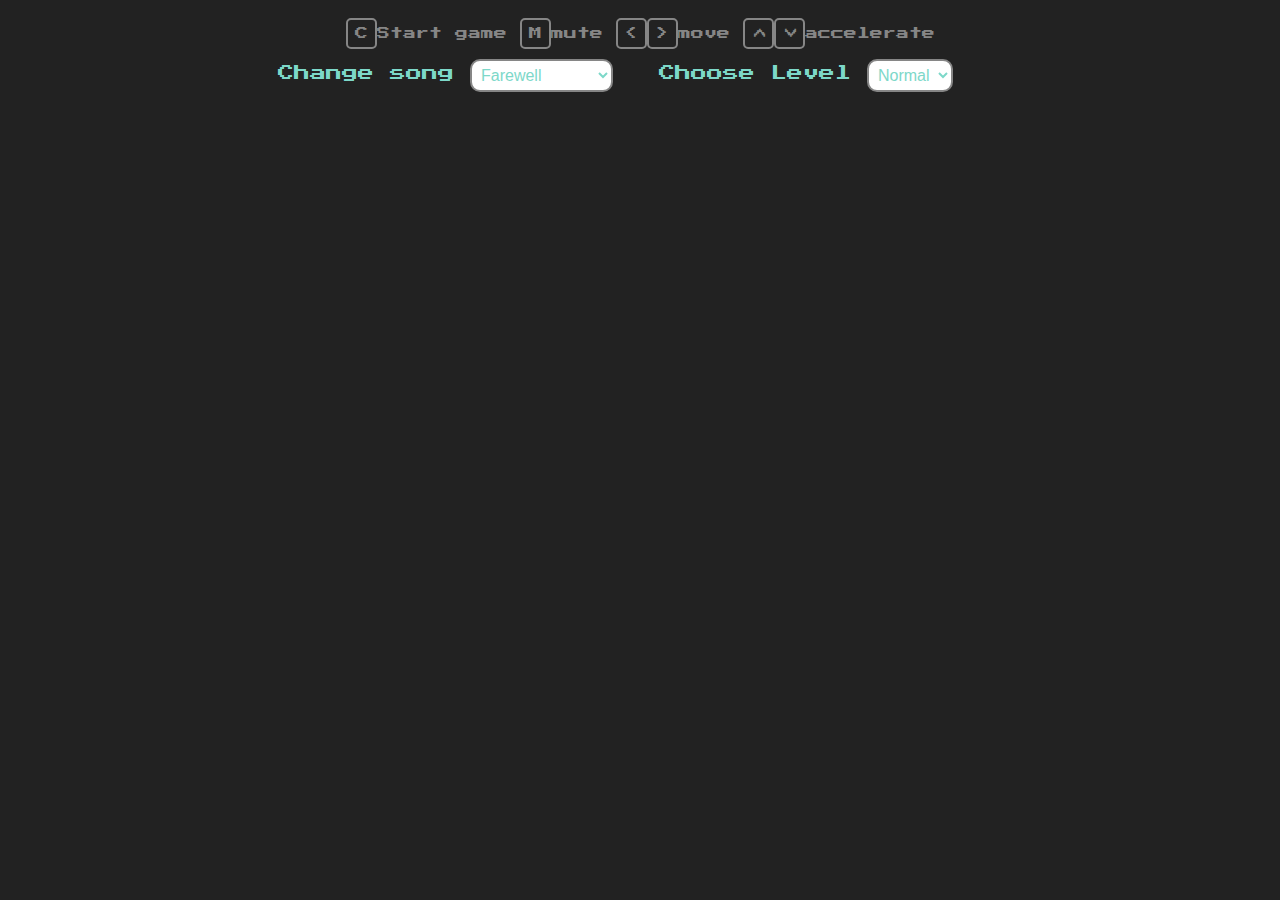
==== citylevel.html @ d9835d24 "levels" ====
<!DOCTYPE html>
<html lang="en">

<head>
    <meta charset="UTF-8">
    <meta name="viewport" content="width=device-width, initial-scale=1.0">
    <title>City</title>
    <link rel="icon" href="images/1icon.png" />
    <link rel="stylesheet" href="https://fonts.googleapis.com/css?family=Press+Start+2P" />
    <link rel="stylesheet" href="css/style.css">

</head>

<script>window.console = window.console ||
        function (t) { }</script>

<script>
    if (document.location.search.match(/type=embed/gi)) {
        window.parent.postMessage("resize", "*");

    }
</script>

<body translate="no">
    <div id="game">
        <div id="road">
            <div id="cloud"></div>
            <div id="hero"></div>
        </div>

        <div id="hud">
            <span id="time" class="topUI">0</span>
            <span id="score" class="topUI">0</span>
            <span id="lap" class="topUI">0' 00"000</span>
            <span id="tacho">0</span>
        </div>
        <div id="home">
            <h1>NitroDash</h1>
            <p id="text"></p>

            <div id="highscore"></div>
        </div>
    </div>
    <div id="controls">
        <span><span>C</span>Start game</span>
        <span><span>M</span>mute</span>
        <span><span>&lt;</span><span>&gt;</span>move</span>
        <span><span>&lt;</span><span>&gt;</span>accelerate</span>
    </div>
    <div id="div1">
        <div id="div2">
            <label id="labelsong">Change song</label>
            <select id="songMenu">
                <option value="bgmusic/Farewell.mp3">Farewell</option>
                <option value="bgmusic/Summit.mp3">Summit</option>
                <option value="bgmusic/stomping-rock-four-shots-111444.mp3">Stomping Rock</option>
                <option value="bgmusic/trailer-sport-stylish-16073.mp3">Trailer sport</option>
                <!-- Add more songs as needed -->
            </select>

        </div>

        <div id="div3">
            <label id="labelLevel">Choose Level</label>
            <select id="diffMenu">
                <option value="normal">Normal</option>
                <option value="hard">Hard</option>
            </select>
        </div>
    </div>

    <audio autoplay id="myAudio">
        <source id="audioSource" src="bgmusic/Farewell.mp3" type="audio/mp3">
        Your browser does not support the audio element.
    </audio>
    <script src="javascript/1.js"></script>
    <script id="rendered-js">
        const ASSETS = {
            COLOR: {
                TAR: ["#000000", "#000000"],
                RUMBLE: ["#FFFFFF", "#FFFFFF"],
                GRASS: ["#968c94", "#968c94"],
            },
            IMAGE: {
                TREE: {
                    src: "images/blockcitylevel.png",
                    width: 132,
                    height: 192,
                },
                HERO: {
                    src: "images/hero.png",
                    width: 110,
                    height: 56,
                },
                CAR: {
                    src: "images/car03.png",
                    width: 50,
                    height: 40,
                },
                FINISH: {
                    src: "images/finish.png",
                    width: 339,
                    height: 180,
                    offset: -0.5,
                },
                SKY: {
                    src: "images/bgcitylevel.png"
                }
            },
            AUDIO: {
                theme:
                    "Farewell.mp3",
                engine:
                    "https://s3-us-west-2.amazonaws.com/s.cdpn.io/155629/engine.wav",
                honk: "https://s3-us-west-2.amazonaws.com/s.cdpn.io/155629/honk.wav",
                beep: "https://s3-us-west-2.amazonaws.com/s.cdpn.io/155629/beep.wav",
            },

        };
    </script>
    <script src="javascript/racetrack.js"></script>
    <script src="javascript/null.js"></script>
    <script src="javascript/audiochange.js"></script>

</body>

</html>
---- css/style.css ----
body {
    background: #222;
    font-family: "Press Start 2P", monospace;
    font-smooth: never;
    height: 98vh;
}

.topUI {
    position: absolute;
    z-index: 1000;
    transform: translate(-50%, 25px);
    text-shadow: -2px 0 black, 0 2px black, 2px 0 black, 0 -2px black;
    letter-spacing: 2px;
    color: white;
    font-size: 17px;
}

.topUI::before {
    display: inline-block;
    height: 17px;
    padding: 1px 2px;
    line-height: 19px;
    font-size: 17px;
    background: #fff;
    text-shadow: none;
    font-weight: 900;
    letter-spacing: 0;
    border-radius: 6px;
    margin-right: 30px;
    border: 2px solid #7dd8c9;

}

#time {
    left: 13%;
    color: #f4f430;
}

#time::before {
    content: "TIME";
    color: #f57214;
}

#score {
    left: 45%;
}

#score::before {
    content: "SCORE";
    color: #a61a9d;

}

#lap {
    left: 88%;
    width: 45%;
}

#lap::before {
    content: "LAP";
    color: #0082df;
}

#tacho {
    position: absolute;
    text-align: right;
    width: 23%;
    bottom: 5%;
    z-index: 2000;
    color: #e62e13;
    text-shadow: -2px 0 black, 0 2px black, 2px 0 black, 0 -2px black;
    letter-spacing: 2px;
    font-size: 23px;
}

#tacho::after {
    content: "km/h";
    color: #fab453;
    margin-left: 5px;
}

#game {
    position: relative;
    margin: 0 auto;
    overflow: hidden;
    background: #222;
    user-select: none;
    transition: opacity 10s;
}

#road {
    transition: opacity 2s;
    transition-timing-function: steps(8, end);
}

#road * {
    position: absolute;
    image-rendering: pixelated;
}

#hero {
    background-repeat: no-repeat;
    background-position: -110px 0;
    z-index: 2000;
    transform: scale(1.4);
}

#cloud {
    background-size: auto 100%;
    width: 100%;
    height: 57%;
}

#road {
    position: absolute;
    width: 100%;
    height: 100%;

}

#home {
    position: absolute;
    color: #fff;
    width: 100%;
    height: 100%;
    z-index: 1000;
}

#highscore {
    position: absolute;
    color: #fff;
    width: 100%;
    height: 20%;
    bottom: 0;
    column-count: 3;
    column-fill: auto;

}

#highscore * {
    color: #9e95a8;
    margin: 0 0 6px 27px;
}

h1 {
    position: absolute;
    left: 50%;
    top: 25%;
    transform: translate(-50%, -50%);
    font-size: 5em;
    background: -webkit-linear-gradient(#25d8b1, #e2bbf0);
    -webkit-background-clip: text;
    -webkit-text-fill-color: transparent;
}

#text {
    position: absolute;
    left: 50%;
    top: 50%;
    transform: translate(-50%, -50%);
    font-size: 1.2em;
    color: #d9bbf3;
    text-shadow: -2px 0 black, 0 2px black, 2px 0 black, 0 -2px black;

}

.blink {
    animation: blinker 2s steps(4, end) infinite;

}

@keyframes blinker {
    50% {
        opacity: 0;

    }
}

#controls {
    color: #868686;
    font-size: 13px;
    line-height: 13px;
    margin: 10px;
    text-align: center;

}

#controls>span>span {
    border: 2px solid #868686;
    border-radius: 5px;
    padding: 7px;
    margin: right 10px;
    display: inline-block;
}

#controls>span:last-child>span {
    transform: rotate(90deg);
}

#div1 {
    margin-bottom: 140px;
    margin-left: 270px;
}

#div2 {
    display: inline-block;
     margin-right: 20px;
}
#labelsong{
    font-size: 16px;
     color: #7dd8c9;
}
#div3{
    display: inline-block;

}
#labelLevel{
    font-size: 16px; 
    color: #7dd8c9;
}
#songMenu {
    border: 2px solid #868686;
    border-radius: 10px;
    padding: 5px;
    margin-right: 10px;
    display: inline-block;
    font-family: 'Arial', sans-serif;
    font-size: 16px;
    color: #7dd8c9;
    background-color: #ffffff;
}
#diffMenu{
    border: 2px solid #868686;
     border-radius: 10px;
      padding: 5px; 
      margin-right: 10px; 
      display: inline-block; 
      font-family: 'Arial', sans-serif; 
      font-size: 16px; 
      color: #7dd8c9; 
      background-color: #ffffff;
}
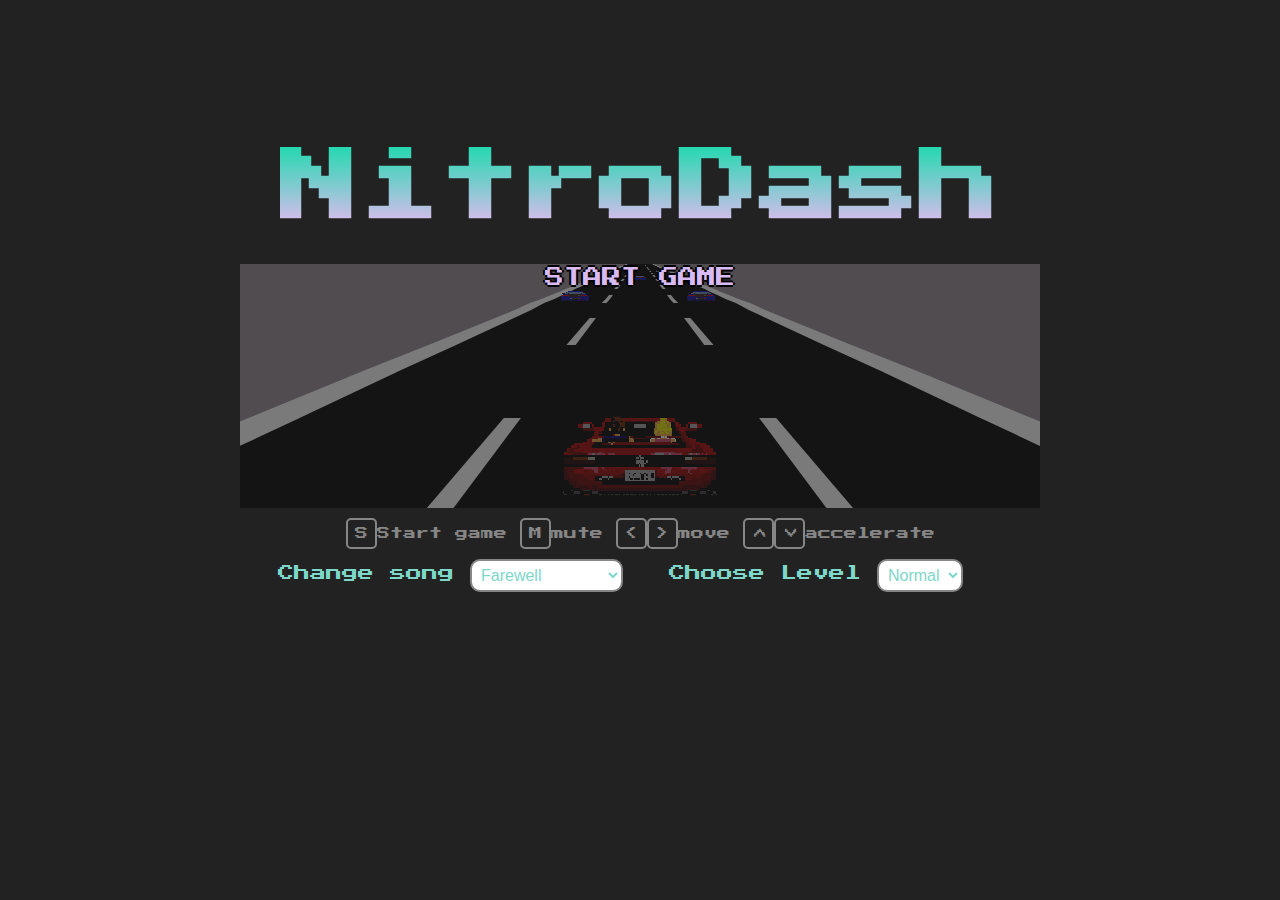
==== commit f5024748: "Merge pull request #7 from LouisWanjao/main" ====
--- a/citylevel.html
+++ b/citylevel.html
@@ -42,7 +42,7 @@
         </div>
     </div>
     <div id="controls">
-        <span><span>C</span>Start game</span>
+        <span><span>S</span>Start game</span>
         <span><span>M</span>mute</span>
         <span><span>&lt;</span><span>&gt;</span>move</span>
         <span><span>&lt;</span><span>&gt;</span>accelerate</span>
@@ -55,6 +55,10 @@
                 <option value="bgmusic/Summit.mp3">Summit</option>
                 <option value="bgmusic/stomping-rock-four-shots-111444.mp3">Stomping Rock</option>
                 <option value="bgmusic/trailer-sport-stylish-16073.mp3">Trailer sport</option>
+                <option value="bgmusic/Mermaid.mp3">Mermaid</option>
+                <option value="bgmusic/dark-country-rock-138300.mp3">Country</option>
+                <option value="bgmusic/Aqua_-_Barbie_Girl_[NaijaGreen.Com]_.mp3">Barbie World</option>
+                <option value="bgmusic/joyful-jingle-173919.mp3">Christmas Jingle</option>
                 <!-- Add more songs as needed -->
             </select>
 
